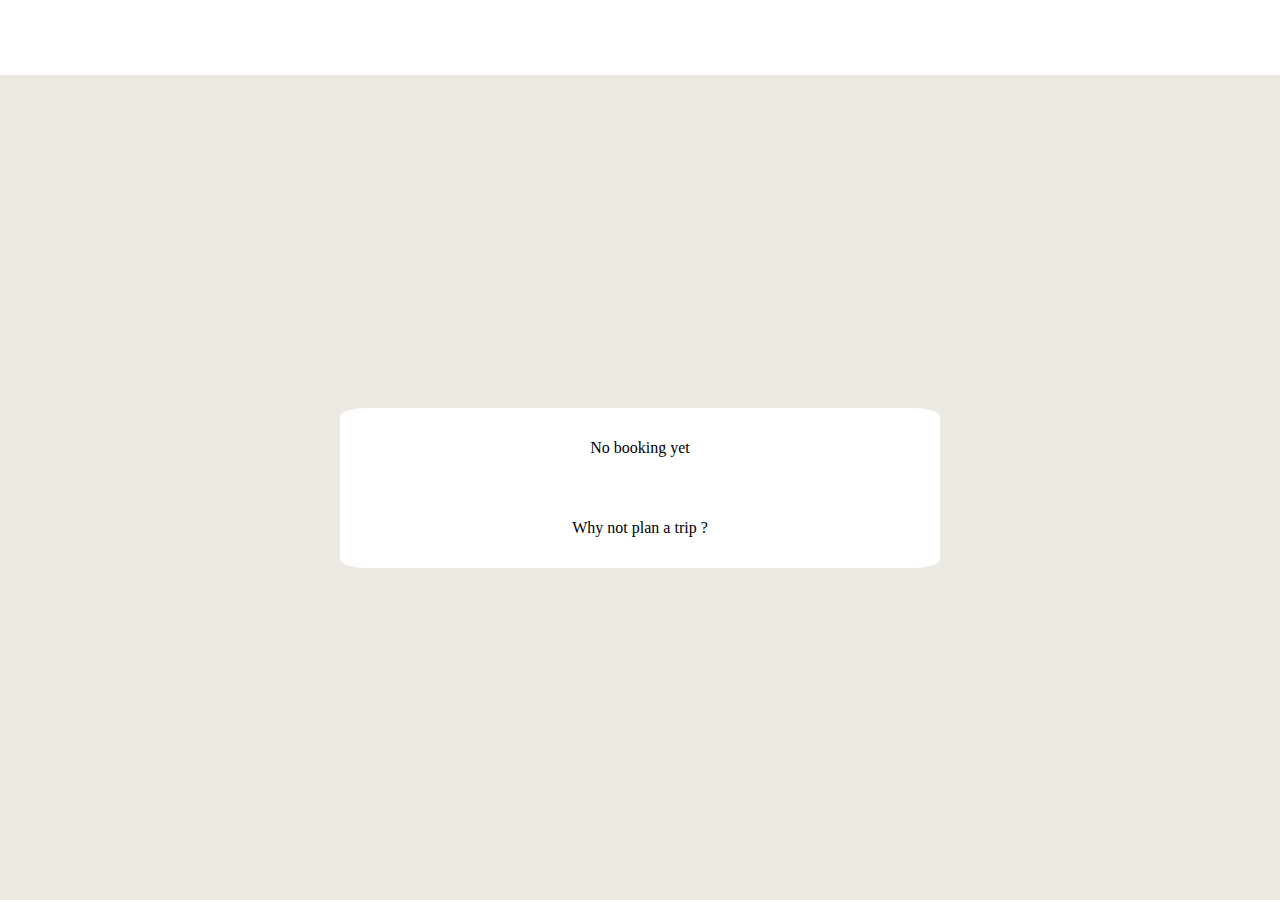
==== carts.html @ e963aac5 "es" ====
<!DOCTYPE html>
<html lang="en">
<head>
    <meta charset="UTF-8">
    <meta http-equiv="X-UA-Compatible" content="IE=edge">
    <meta name="viewport" content="width=device-width, initial-scale=1.0">
    <link rel="stylesheet" href="style.css" />
    <title>Your cart</title>
</head>
<body>
    <div id = "cart-container">
        
        <div id="header">
            <span></span>
        </div>

        <div id="main">
            <div id="cart">
                <div class = "cart-text">No booking yet</div>
                <div class = "cart-text">Why not plan a trip ?</div>
            </div>

        </div>
    </div>
    
    <script src="carts.js"></script> 
</body>
</html>
---- style.css ----
body {
    margin : 0;
    background-color: rgb(236, 233, 226);
}

#header {
    grid-row-start: 1;
    grid-row-end: 2;
    grid-column-start: 1;
    grid-column-end: 13;
    display: flex;
    justify-content: space-around;
    align-items: center;
    background-color: white;
}

#main {
    grid-row-start: 2;
    grid-row-end: 13;
    grid-column-start: 1;
    grid-column-end: 13;
    display: flex;
    justify-content: center;
    align-items: center;    
}

#cart {
    display: block;
    overflow: auto;
    background-color: white;
    flex-direction: column;
    border-radius: 5%;
}

#cart-container {
    display: grid;
    height: 100vh;
    grid-template-rows: repeat(12,1fr);
    grid-template-columns: repeat(12,1fr);

}

.cart-text {
    width: 600px;
    display: flex;
    text-align: center;
    justify-content: center;
    align-items: center;
    height: 80px;
    border-radius:5%
}
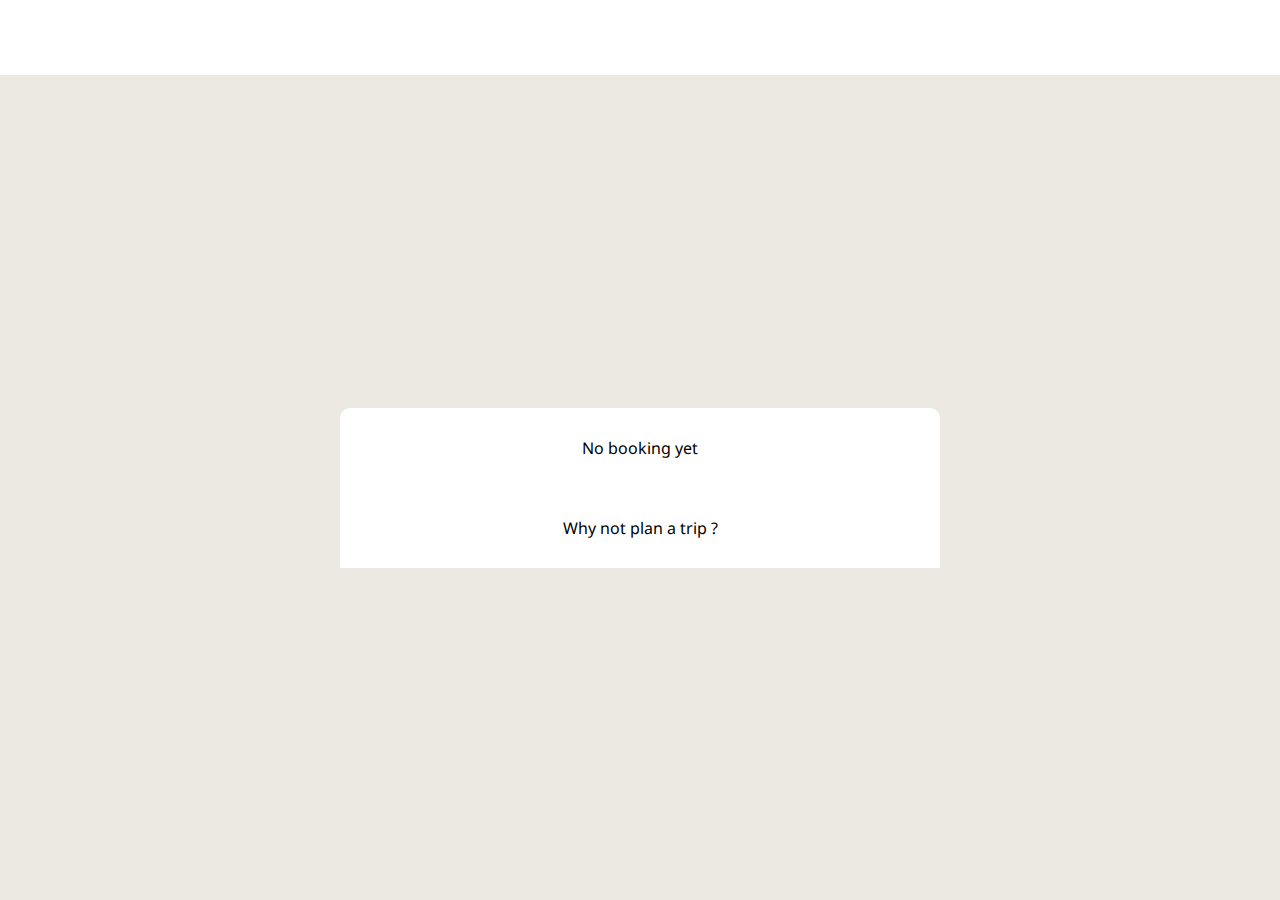
==== commit 9d0d89d6: "es" ====
--- a/carts.html
+++ b/carts.html
@@ -5,10 +5,13 @@
     <meta http-equiv="X-UA-Compatible" content="IE=edge">
     <meta name="viewport" content="width=device-width, initial-scale=1.0">
     <link rel="stylesheet" href="style.css" />
+    <link rel="preconnect" href="https://fonts.googleapis.com">
+    <link rel="preconnect" href="https://fonts.gstatic.com" crossorigin>
+    <link href="https://fonts.googleapis.com/css2?family=Noto+Sans:wght@200;400&display=swap" rel="stylesheet">
     <title>Your cart</title>
 </head>
 <body>
-    <div id = "cart-container">
+    <div id = "container">
         
         <div id="header">
             <span></span>
--- a/style.css
+++ b/style.css
@@ -1,6 +1,7 @@
 body {
     margin : 0;
     background-color: rgb(236, 233, 226);
+    font-family: 'Noto Sans', sans-serif;
 }
 
 #header {
@@ -29,10 +30,11 @@
     overflow: auto;
     background-color: white;
     flex-direction: column;
-    border-radius: 5%;
+    border-top-left-radius: 10px;
+    border-top-right-radius: 10px;
 }
 
-#cart-container {
+#container {
     display: grid;
     height: 100vh;
     grid-template-rows: repeat(12,1fr);
@@ -47,5 +49,4 @@
     justify-content: center;
     align-items: center;
     height: 80px;
-    border-radius:5%
 }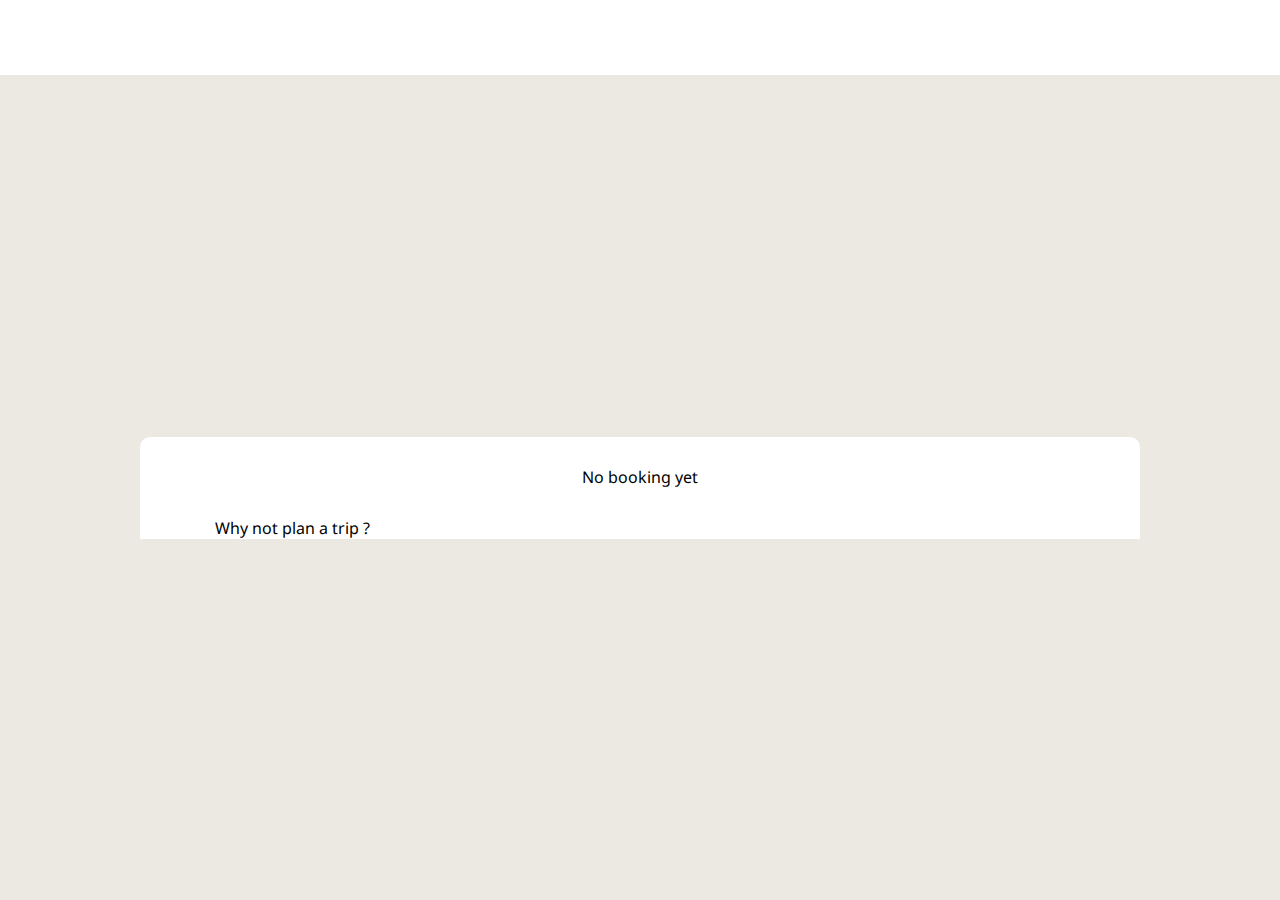
==== commit d018a11d: "es" ====
--- a/carts.html
+++ b/carts.html
@@ -19,8 +19,8 @@
 
         <div id="main">
             <div id="cart">
-                <div class = "cart-text">No booking yet</div>
-                <div class = "cart-text">Why not plan a trip ?</div>
+                <div id = "cart-status">No booking yet</div>
+                <div id = "cart-container">Why not plan a trip ?</div>
             </div>
 
         </div>
--- a/style.css
+++ b/style.css
@@ -22,16 +22,18 @@
     grid-column-end: 13;
     display: flex;
     justify-content: center;
-    align-items: center;    
+    align-items: center;   
+    flex-direction: column; 
 }
 
 #cart {
-    display: block;
-    overflow: auto;
+    display: flex;
     background-color: white;
     flex-direction: column;
     border-top-left-radius: 10px;
     border-top-right-radius: 10px;
+    width: 1000px;
+    align-items: center;
 }
 
 #container {
@@ -39,14 +41,47 @@
     height: 100vh;
     grid-template-rows: repeat(12,1fr);
     grid-template-columns: repeat(12,1fr);
-
 }
 
-.cart-text {
-    width: 600px;
+#cart-status {
+    width: 1000px;
     display: flex;
     text-align: center;
     justify-content: center;
     align-items: center;
     height: 80px;
+}
+
+#cart-container {
+    width: 850px;
+    display: block;
+    height: auto;
+}
+
+.cart-item {
+    background-color: rgb(236, 233, 226);
+    display: flex;
+    justify-content: space-between;
+    align-items: center;
+    margin: 15px;
+    border-radius: 5px;
+    padding-left: 10px;
+    padding-right: 10px;
+}
+
+.btn-delete {
+    height: 30px;
+    width: 30px;
+    background-color: rgb(137, 186, 145);
+    border: none;
+    color:rgb(255, 255, 255);
+    border-radius: 5px;
+}
+
+#total {
+    background-color: rgb(38, 72, 100);
+    height: 60px;
+    width: 1000px;
+    border-bottom-left-radius: 10px;
+    border-bottom-right-radius: 10px;
 }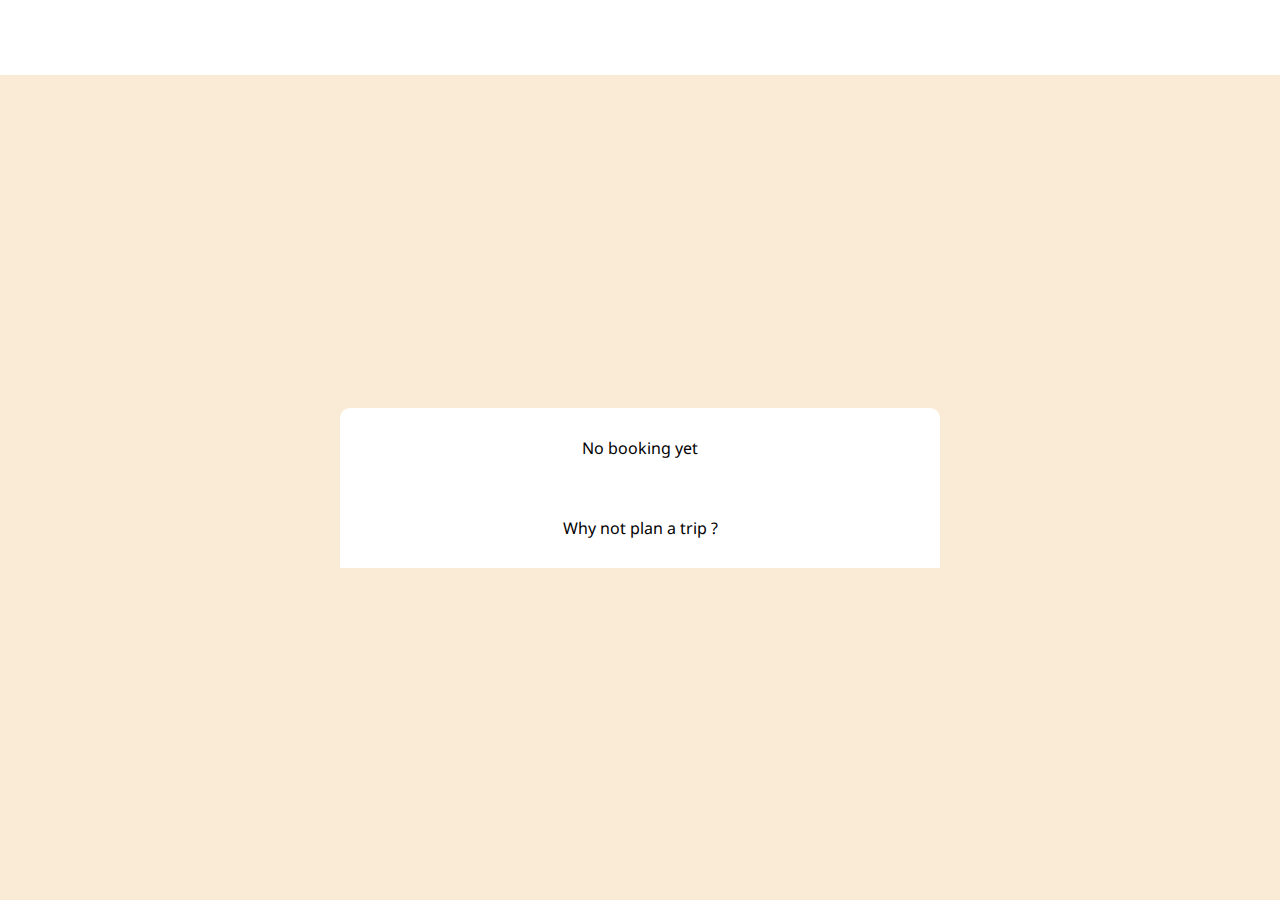
==== commit dd99440d: "tt" ====
--- a/carts.html
+++ b/carts.html
@@ -11,7 +11,7 @@
     <title>Your cart</title>
 </head>
 <body>
-    <div id = "container">
+    <div id = "cart-container">
         
         <div id="header">
             <span></span>
@@ -19,8 +19,8 @@
 
         <div id="main">
             <div id="cart">
-                <div id = "cart-status">No booking yet</div>
-                <div id = "cart-container">Why not plan a trip ?</div>
+                <div class = "cart-text">No booking yet</div>
+                <div class = "cart-text">Why not plan a trip ?</div>
             </div>
 
         </div>
--- a/style.css
+++ b/style.css
@@ -1,6 +1,5 @@
 body {
     margin : 0;
-    background-color: rgb(236, 233, 226);
     font-family: 'Noto Sans', sans-serif;
 }
 
@@ -13,6 +12,8 @@
     justify-content: space-around;
     align-items: center;
     background-color: white;
+    justify-content: space-between;
+  
 }
 
 #main {
@@ -22,18 +23,16 @@
     grid-column-end: 13;
     display: flex;
     justify-content: center;
-    align-items: center;   
-    flex-direction: column; 
+    align-items: center;    
 }
 
 #cart {
-    display: flex;
+    display: block;
+    overflow: auto;
     background-color: white;
     flex-direction: column;
     border-top-left-radius: 10px;
     border-top-right-radius: 10px;
-    width: 1000px;
-    align-items: center;
 }
 
 #container {
@@ -41,10 +40,16 @@
     height: 100vh;
     grid-template-rows: repeat(12,1fr);
     grid-template-columns: repeat(12,1fr);
+    background-image: url(image/background.jpg);
+    background-position: center center;
+    background-size: cover;
+
+
+
 }
 
-#cart-status {
-    width: 1000px;
+.cart-text {
+    width: 600px;
     display: flex;
     text-align: center;
     justify-content: center;
@@ -52,36 +57,29 @@
     height: 80px;
 }
 
-#cart-container {
-    width: 850px;
-    display: block;
-    height: auto;
+.homepage {
+    margin-left: 20px;
+    color: #7BC5B0;
+   font-weight: bold;
+   font-size: 25px;
+   text-decoration: none;
 }
 
-.cart-item {
-    background-color: rgb(236, 233, 226);
-    display: flex;
-    justify-content: space-between;
-    align-items: center;
-    margin: 15px;
-    border-radius: 5px;
-    padding-left: 10px;
-    padding-right: 10px;
+#menu {
+    margin-right: 30px;
+    text-decoration: none;
+    color: #000000;
+   
+
 }
 
-.btn-delete {
-    height: 30px;
-    width: 30px;
-    background-color: rgb(137, 186, 145);
-    border: none;
-    color:rgb(255, 255, 255);
-    border-radius: 5px;
+#cart-container {
+    display: grid;
+    height: 100vh;
+    grid-template-rows: repeat(12,1fr);
+    grid-template-columns: repeat(12,1fr);
+    background-color: antiquewhite;
+
+
+
 }
-
-#total {
-    background-color: rgb(38, 72, 100);
-    height: 60px;
-    width: 1000px;
-    border-bottom-left-radius: 10px;
-    border-bottom-right-radius: 10px;
-}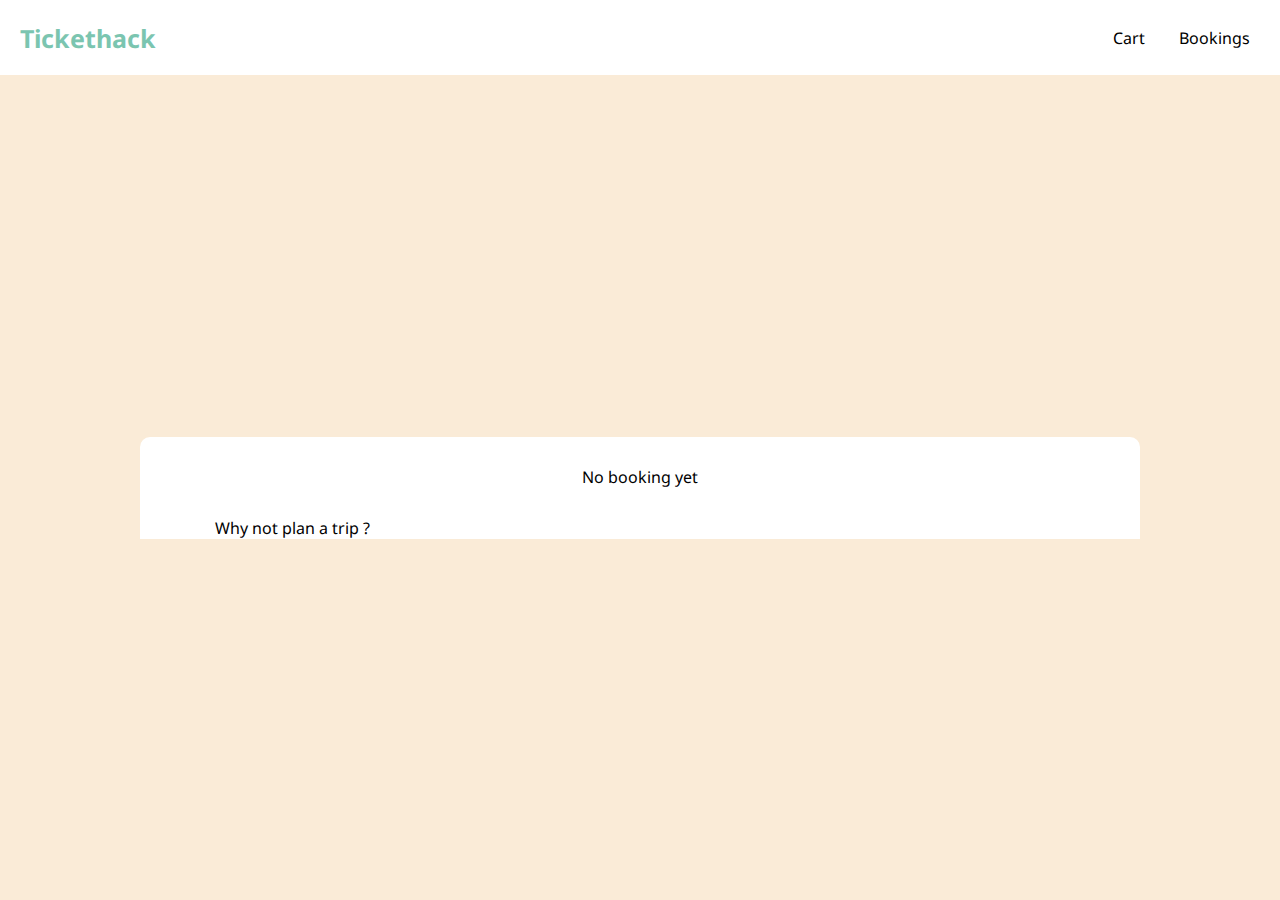
==== commit d0444ccc: "es" ====
--- a/carts.html
+++ b/carts.html
@@ -14,13 +14,16 @@
     <div id = "cart-container">
         
         <div id="header">
-            <span></span>
+            <div ><a class="homepage" href="index.html">Tickethack</a></div>
+            <div ><a id="menu" href="carts.html">Cart</a>
+                <a id="menu" href="booking.html">Bookings</a>
+            </div>
         </div>
 
         <div id="main">
             <div id="cart">
-                <div class = "cart-text">No booking yet</div>
-                <div class = "cart-text">Why not plan a trip ?</div>
+                <div id = "cart-status">No booking yet</div>
+                <div id = "fullcart">Why not plan a trip ?</div>
             </div>
 
         </div>
--- a/style.css
+++ b/style.css
@@ -23,16 +23,18 @@
     grid-column-end: 13;
     display: flex;
     justify-content: center;
-    align-items: center;    
+    align-items: center;   
+    flex-direction: column; 
 }
 
 #cart {
-    display: block;
-    overflow: auto;
+    display: flex;
     background-color: white;
     flex-direction: column;
     border-top-left-radius: 10px;
     border-top-right-radius: 10px;
+    width: 1000px;
+    align-items: center;
 }
 
 #container {
@@ -44,12 +46,10 @@
     background-position: center center;
     background-size: cover;
 
-
-
 }
 
-.cart-text {
-    width: 600px;
+#cart-status {
+    width: 1000px;
     display: flex;
     text-align: center;
     justify-content: center;
@@ -57,6 +57,39 @@
     height: 80px;
 }
 
+#fullcart {
+    width: 850px;
+    display: block;
+    height: auto;
+}
+
+.cart-item {
+    background-color: rgb(236, 233, 226);
+    display: flex;
+    justify-content: space-between;
+    align-items: center;
+    margin: 15px;
+    border-radius: 5px;
+    padding-left: 10px;
+    padding-right: 10px;
+}
+
+.btn-delete {
+    height: 30px;
+    width: 30px;
+    background-color: rgb(137, 186, 145);
+    border: none;
+    color:rgb(255, 255, 255);
+    border-radius: 5px;
+}
+
+#total {
+    background-color: rgb(38, 72, 100);
+    height: 60px;
+    width: 1000px;
+    border-bottom-left-radius: 10px;
+    border-bottom-right-radius: 10px;
+}
 .homepage {
     margin-left: 20px;
     color: #7BC5B0;
@@ -75,11 +108,8 @@
 
 #cart-container {
     display: grid;
-    height: 100vh;
     grid-template-rows: repeat(12,1fr);
     grid-template-columns: repeat(12,1fr);
     background-color: antiquewhite;
-
-
-
+    height: 100vh;
 }
